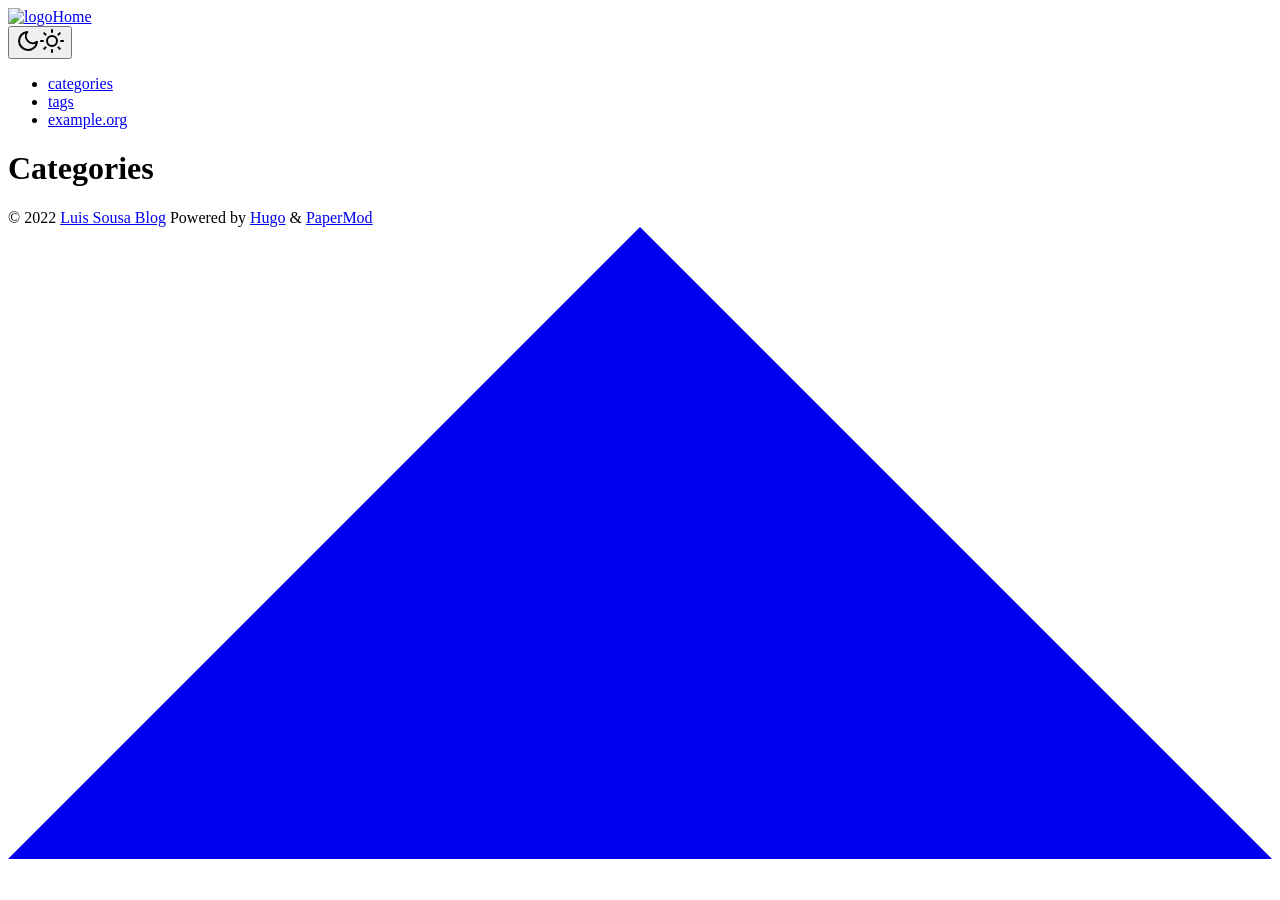
==== public/categories/index.html @ d92091a5 "add comments" ====
<!doctype html><html lang=en dir=auto><head><meta charset=utf-8><meta http-equiv=x-ua-compatible content="IE=edge"><meta name=viewport content="width=device-width,initial-scale=1,shrink-to-fit=no"><meta name=robots content="index, follow"><title>Categories | Luis Sousa Blog</title><meta name=keywords content><meta name=description content="DevOps, Security and random IT things"><meta name=author content="Luis Sousa"><link rel=canonical href=https://blog.nuvai.cloud/categories/><link crossorigin=anonymous href=/assets/css/stylesheet.0962348514cab58e0bdab9569c70a86b83d2b028b2ab593293e6b1dda96b3620.css integrity="sha256-CWI0hRTKtY4L2rlWnHCoa4PSsCiyq1kyk+ax3alrNiA=" rel="preload stylesheet" as=style><link rel=icon href=https://blog.nuvai.cloud/%3Clink%20/%20abs%20url%3E><link rel=icon type=image/png sizes=16x16 href=https://blog.nuvai.cloud/%3Clink%20/%20abs%20url%3E><link rel=icon type=image/png sizes=32x32 href=https://blog.nuvai.cloud/%3Clink%20/%20abs%20url%3E><link rel=apple-touch-icon href=https://blog.nuvai.cloud/%3Clink%20/%20abs%20url%3E><link rel=mask-icon href=https://blog.nuvai.cloud/%3Clink%20/%20abs%20url%3E><meta name=theme-color content="#2e2e33"><meta name=msapplication-TileColor content="#2e2e33"><link rel=alternate type=application/rss+xml href=https://blog.nuvai.cloud/categories/index.xml><noscript><style>#theme-toggle,.top-link{display:none}</style><style>@media(prefers-color-scheme:dark){:root{--theme: rgb(29, 30, 32);--entry: rgb(46, 46, 51);--primary: rgb(218, 218, 219);--secondary: rgb(155, 156, 157);--tertiary: rgb(65, 66, 68);--content: rgb(196, 196, 197);--hljs-bg: rgb(46, 46, 51);--code-bg: rgb(55, 56, 62);--border: rgb(51, 51, 51)}.list{background:var(--theme)}.list:not(.dark)::-webkit-scrollbar-track{background:0 0}.list:not(.dark)::-webkit-scrollbar-thumb{border-color:var(--theme)}}</style></noscript><meta property="og:title" content="Categories"><meta property="og:description" content="DevOps, Security and random IT things"><meta property="og:type" content="website"><meta property="og:url" content="https://blog.nuvai.cloud/categories/"><meta property="og:site_name" content="Luis Sousa Blog"><meta name=twitter:card content="summary"><meta name=twitter:title content="Categories"><meta name=twitter:description content="DevOps, Security and random IT things"></head><body class=list id=top><script>if(localStorage.getItem("pref-theme")==="dark"){document.body.classList.add('dark');}else if(localStorage.getItem("pref-theme")==="light"){document.body.classList.remove('dark')}else if(window.matchMedia('(prefers-color-scheme: dark)').matches){document.body.classList.add('dark');}</script><header class=header><nav class=nav><div class=logo><a href=https://blog.nuvai.cloud accesskey=h title="Home (Alt + H)"><img src=https://blog.nuvai.cloud/apple-touch-icon.png alt=logo aria-label=logo height=35>Home</a><div class=logo-switches><button id=theme-toggle accesskey=t title="(Alt + T)"><svg id="moon" xmlns="http://www.w3.org/2000/svg" width="24" height="24" viewBox="0 0 24 24" fill="none" stroke="currentcolor" stroke-width="2" stroke-linecap="round" stroke-linejoin="round"><path d="M21 12.79A9 9 0 1111.21 3 7 7 0 0021 12.79z"/></svg><svg id="sun" xmlns="http://www.w3.org/2000/svg" width="24" height="24" viewBox="0 0 24 24" fill="none" stroke="currentcolor" stroke-width="2" stroke-linecap="round" stroke-linejoin="round"><circle cx="12" cy="12" r="5"/><line x1="12" y1="1" x2="12" y2="3"/><line x1="12" y1="21" x2="12" y2="23"/><line x1="4.22" y1="4.22" x2="5.64" y2="5.64"/><line x1="18.36" y1="18.36" x2="19.78" y2="19.78"/><line x1="1" y1="12" x2="3" y2="12"/><line x1="21" y1="12" x2="23" y2="12"/><line x1="4.22" y1="19.78" x2="5.64" y2="18.36"/><line x1="18.36" y1="5.64" x2="19.78" y2="4.22"/></svg></button></div></div><ul id=menu><li><a href=https://blog.nuvai.cloud/categories/ title=categories><span class=active>categories</span></a></li><li><a href=https://blog.nuvai.cloud/tags/ title=tags><span>tags</span></a></li><li><a href=https://example.org title=example.org><span>example.org</span></a></li></ul></nav></header><main class=main><header class=page-header><h1>Categories</h1></header><ul class=terms-tags></ul></main><footer class=footer><span>&copy; 2022 <a href=https://blog.nuvai.cloud>Luis Sousa Blog</a></span>
<span>Powered by
<a href=https://gohugo.io/ rel="noopener noreferrer" target=_blank>Hugo</a> &
        <a href=https://github.com/adityatelange/hugo-PaperMod/ rel=noopener target=_blank>PaperMod</a></span></footer><a href=#top aria-label="go to top" title="Go to Top (Alt + G)" class=top-link id=top-link accesskey=g><svg xmlns="http://www.w3.org/2000/svg" viewBox="0 0 12 6" fill="currentcolor"><path d="M12 6H0l6-6z" /></svg></a><script>let menu=document.getElementById('menu')
if(menu){menu.scrollLeft=localStorage.getItem("menu-scroll-position");menu.onscroll=function(){localStorage.setItem("menu-scroll-position",menu.scrollLeft);}}
document.querySelectorAll('a[href^="#"]').forEach(anchor=>{anchor.addEventListener("click",function(e){e.preventDefault();var id=this.getAttribute("href").substr(1);if(!window.matchMedia('(prefers-reduced-motion: reduce)').matches){document.querySelector(`[id='${decodeURIComponent(id)}']`).scrollIntoView({behavior:"smooth"});}else{document.querySelector(`[id='${decodeURIComponent(id)}']`).scrollIntoView();}
if(id==="top"){history.replaceState(null,null," ");}else{history.pushState(null,null,`#${id}`);}});});</script><script>var mybutton=document.getElementById("top-link");window.onscroll=function(){if(document.body.scrollTop>800||document.documentElement.scrollTop>800){mybutton.style.visibility="visible";mybutton.style.opacity="1";}else{mybutton.style.visibility="hidden";mybutton.style.opacity="0";}};</script><script>document.getElementById("theme-toggle").addEventListener("click",()=>{if(document.body.className.includes("dark")){document.body.classList.remove('dark');localStorage.setItem("pref-theme",'light');}else{document.body.classList.add('dark');localStorage.setItem("pref-theme",'dark');}})</script></body></html>
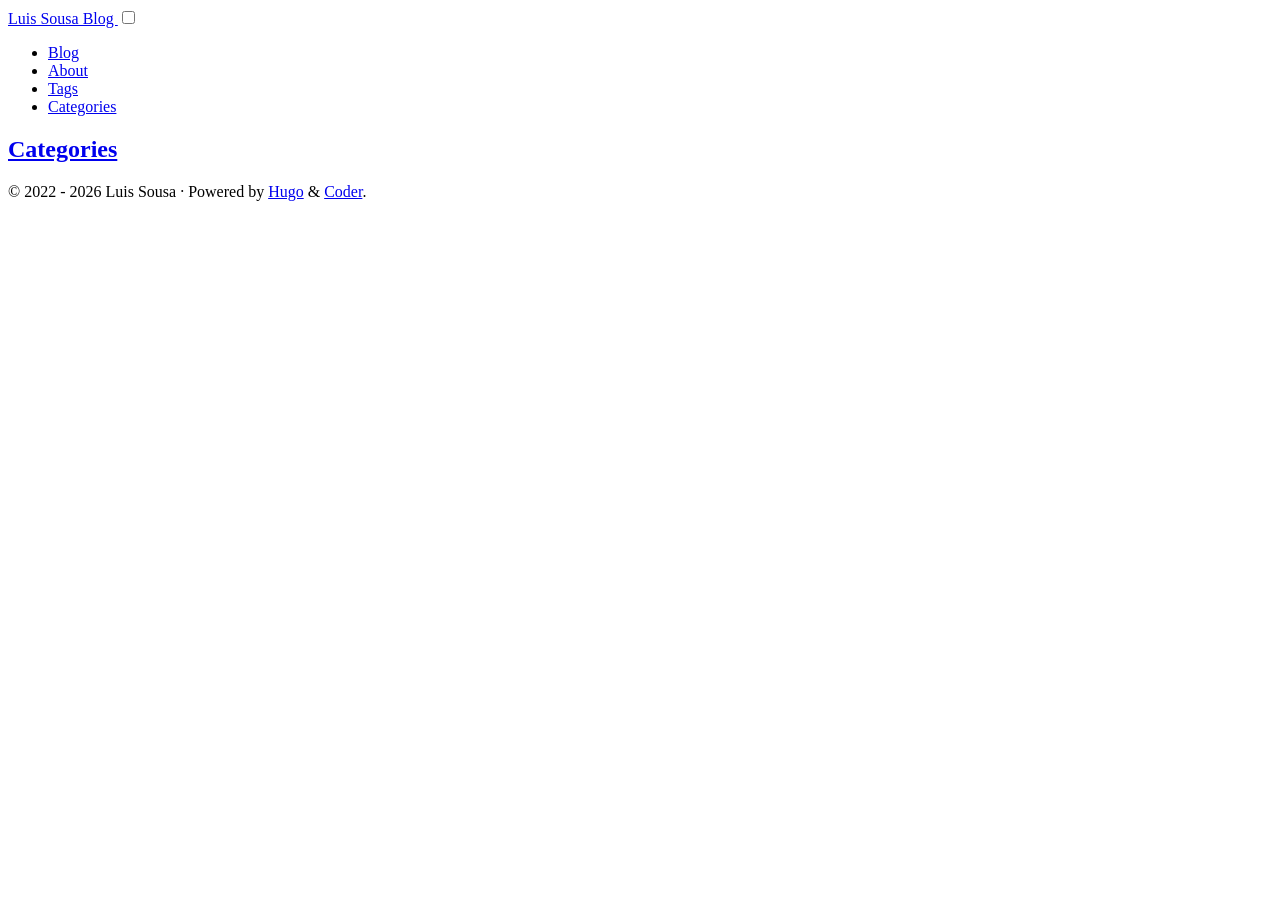
==== commit f8a12534: "Update blog configuration and layout - Changed theme from PaperMod to Hugo Coder in config.yaml. - U" ====
--- a/public/categories/index.html
+++ b/public/categories/index.html
@@ -1,7 +1,8 @@
-<!doctype html><html lang=en dir=auto><head><meta charset=utf-8><meta http-equiv=x-ua-compatible content="IE=edge"><meta name=viewport content="width=device-width,initial-scale=1,shrink-to-fit=no"><meta name=robots content="index, follow"><title>Categories | Luis Sousa Blog</title><meta name=keywords content><meta name=description content="DevOps, Security and random IT things"><meta name=author content="Luis Sousa"><link rel=canonical href=https://blog.nuvai.cloud/categories/><link crossorigin=anonymous href=/assets/css/stylesheet.0962348514cab58e0bdab9569c70a86b83d2b028b2ab593293e6b1dda96b3620.css integrity="sha256-CWI0hRTKtY4L2rlWnHCoa4PSsCiyq1kyk+ax3alrNiA=" rel="preload stylesheet" as=style><link rel=icon href=https://blog.nuvai.cloud/%3Clink%20/%20abs%20url%3E><link rel=icon type=image/png sizes=16x16 href=https://blog.nuvai.cloud/%3Clink%20/%20abs%20url%3E><link rel=icon type=image/png sizes=32x32 href=https://blog.nuvai.cloud/%3Clink%20/%20abs%20url%3E><link rel=apple-touch-icon href=https://blog.nuvai.cloud/%3Clink%20/%20abs%20url%3E><link rel=mask-icon href=https://blog.nuvai.cloud/%3Clink%20/%20abs%20url%3E><meta name=theme-color content="#2e2e33"><meta name=msapplication-TileColor content="#2e2e33"><link rel=alternate type=application/rss+xml href=https://blog.nuvai.cloud/categories/index.xml><noscript><style>#theme-toggle,.top-link{display:none}</style><style>@media(prefers-color-scheme:dark){:root{--theme: rgb(29, 30, 32);--entry: rgb(46, 46, 51);--primary: rgb(218, 218, 219);--secondary: rgb(155, 156, 157);--tertiary: rgb(65, 66, 68);--content: rgb(196, 196, 197);--hljs-bg: rgb(46, 46, 51);--code-bg: rgb(55, 56, 62);--border: rgb(51, 51, 51)}.list{background:var(--theme)}.list:not(.dark)::-webkit-scrollbar-track{background:0 0}.list:not(.dark)::-webkit-scrollbar-thumb{border-color:var(--theme)}}</style></noscript><meta property="og:title" content="Categories"><meta property="og:description" content="DevOps, Security and random IT things"><meta property="og:type" content="website"><meta property="og:url" content="https://blog.nuvai.cloud/categories/"><meta property="og:site_name" content="Luis Sousa Blog"><meta name=twitter:card content="summary"><meta name=twitter:title content="Categories"><meta name=twitter:description content="DevOps, Security and random IT things"></head><body class=list id=top><script>if(localStorage.getItem("pref-theme")==="dark"){document.body.classList.add('dark');}else if(localStorage.getItem("pref-theme")==="light"){document.body.classList.remove('dark')}else if(window.matchMedia('(prefers-color-scheme: dark)').matches){document.body.classList.add('dark');}</script><header class=header><nav class=nav><div class=logo><a href=https://blog.nuvai.cloud accesskey=h title="Home (Alt + H)"><img src=https://blog.nuvai.cloud/apple-touch-icon.png alt=logo aria-label=logo height=35>Home</a><div class=logo-switches><button id=theme-toggle accesskey=t title="(Alt + T)"><svg id="moon" xmlns="http://www.w3.org/2000/svg" width="24" height="24" viewBox="0 0 24 24" fill="none" stroke="currentcolor" stroke-width="2" stroke-linecap="round" stroke-linejoin="round"><path d="M21 12.79A9 9 0 1111.21 3 7 7 0 0021 12.79z"/></svg><svg id="sun" xmlns="http://www.w3.org/2000/svg" width="24" height="24" viewBox="0 0 24 24" fill="none" stroke="currentcolor" stroke-width="2" stroke-linecap="round" stroke-linejoin="round"><circle cx="12" cy="12" r="5"/><line x1="12" y1="1" x2="12" y2="3"/><line x1="12" y1="21" x2="12" y2="23"/><line x1="4.22" y1="4.22" x2="5.64" y2="5.64"/><line x1="18.36" y1="18.36" x2="19.78" y2="19.78"/><line x1="1" y1="12" x2="3" y2="12"/><line x1="21" y1="12" x2="23" y2="12"/><line x1="4.22" y1="19.78" x2="5.64" y2="18.36"/><line x1="18.36" y1="5.64" x2="19.78" y2="4.22"/></svg></button></div></div><ul id=menu><li><a href=https://blog.nuvai.cloud/categories/ title=categories><span class=active>categories</span></a></li><li><a href=https://blog.nuvai.cloud/tags/ title=tags><span>tags</span></a></li><li><a href=https://example.org title=example.org><span>example.org</span></a></li></ul></nav></header><main class=main><header class=page-header><h1>Categories</h1></header><ul class=terms-tags></ul></main><footer class=footer><span>&copy; 2022 <a href=https://blog.nuvai.cloud>Luis Sousa Blog</a></span>
-<span>Powered by
-<a href=https://gohugo.io/ rel="noopener noreferrer" target=_blank>Hugo</a> &
-        <a href=https://github.com/adityatelange/hugo-PaperMod/ rel=noopener target=_blank>PaperMod</a></span></footer><a href=#top aria-label="go to top" title="Go to Top (Alt + G)" class=top-link id=top-link accesskey=g><svg xmlns="http://www.w3.org/2000/svg" viewBox="0 0 12 6" fill="currentcolor"><path d="M12 6H0l6-6z" /></svg></a><script>let menu=document.getElementById('menu')
-if(menu){menu.scrollLeft=localStorage.getItem("menu-scroll-position");menu.onscroll=function(){localStorage.setItem("menu-scroll-position",menu.scrollLeft);}}
-document.querySelectorAll('a[href^="#"]').forEach(anchor=>{anchor.addEventListener("click",function(e){e.preventDefault();var id=this.getAttribute("href").substr(1);if(!window.matchMedia('(prefers-reduced-motion: reduce)').matches){document.querySelector(`[id='${decodeURIComponent(id)}']`).scrollIntoView({behavior:"smooth"});}else{document.querySelector(`[id='${decodeURIComponent(id)}']`).scrollIntoView();}
-if(id==="top"){history.replaceState(null,null," ");}else{history.pushState(null,null,`#${id}`);}});});</script><script>var mybutton=document.getElementById("top-link");window.onscroll=function(){if(document.body.scrollTop>800||document.documentElement.scrollTop>800){mybutton.style.visibility="visible";mybutton.style.opacity="1";}else{mybutton.style.visibility="hidden";mybutton.style.opacity="0";}};</script><script>document.getElementById("theme-toggle").addEventListener("click",()=>{if(document.body.className.includes("dark")){document.body.classList.remove('dark');localStorage.setItem("pref-theme",'light');}else{document.body.classList.add('dark');localStorage.setItem("pref-theme",'dark');}})</script></body></html>+<!doctype html><html lang=en><head><title>Categories · Luis Sousa Blog</title><meta charset=utf-8><meta name=viewport content="width=device-width,initial-scale=1"><meta name=color-scheme content="light dark"><meta name=author content="Luis Sousa"><meta name=description content="DevOps, Security and random IT things"><meta name=keywords content="Blog,DevOps,SRE,Cloud,Security"><meta name=twitter:card content="summary"><meta name=twitter:title content="Categories"><meta name=twitter:description content="DevOps, Security and random IT things"><meta property="og:url" content="https://blog.nuvai.cloud/categories/"><meta property="og:site_name" content="Luis Sousa Blog"><meta property="og:title" content="Categories"><meta property="og:description" content="DevOps, Security and random IT things"><meta property="og:locale" content="en"><meta property="og:type" content="website"><link rel=canonical href=https://blog.nuvai.cloud/categories/><link rel=preload href=/fonts/fa-brands-400.woff2 as=font type=font/woff2 crossorigin><link rel=preload href=/fonts/fa-regular-400.woff2 as=font type=font/woff2 crossorigin><link rel=preload href=/fonts/fa-solid-900.woff2 as=font type=font/woff2 crossorigin><link rel=stylesheet href=/css/coder.min.f6b1b35a7b02521b25338f6cf58975f9980a6c12847763fe35a48307758cd1e7.css integrity="sha256-9rGzWnsCUhslM49s9Yl1+ZgKbBKEd2P+NaSDB3WM0ec=" crossorigin=anonymous media=screen><link rel=stylesheet href=/css/coder-dark.min.a00e6364bacbc8266ad1cc81230774a1397198f8cfb7bcba29b7d6fcb54ce57f.css integrity="sha256-oA5jZLrLyCZq0cyBIwd0oTlxmPjPt7y6KbfW/LVM5X8=" crossorigin=anonymous media=screen><link rel=icon type=image/svg+xml href=/images/favicon.svg sizes=any><link rel=icon type=image/png href=/favicon/favicon-32x32.png sizes=32x32><link rel=icon type=image/png href=/favicon/favicon-16x16.png sizes=16x16><link rel=apple-touch-icon href=/favicon/apple-touch-icon.png><link rel=apple-touch-icon sizes=180x180 href=/favicon/apple-touch-icon.png><link rel=manifest href=/site.webmanifest><link rel=mask-icon href=/images/safari-pinned-tab.svg color=#5bbad5><link rel=alternate type=application/rss+xml href=/categories/index.xml title="Luis Sousa Blog"></head><body class="preload-transitions colorscheme-auto"><div class=float-container><a id=dark-mode-toggle class=colorscheme-toggle><i class="fa-solid fa-adjust fa-fw" aria-hidden=true></i></a></div><main class=wrapper><nav class=navigation><section class=container><a class=navigation-title href=https://blog.nuvai.cloud/>Luis Sousa Blog
+</a><input type=checkbox id=menu-toggle>
+<label class="menu-button float-right" for=menu-toggle><i class="fa-solid fa-bars fa-fw" aria-hidden=true></i></label><ul class=navigation-list><li class=navigation-item><a class=navigation-link href=/posts/>Blog</a></li><li class=navigation-item><a class=navigation-link href=/about/>About</a></li><li class=navigation-item><a class=navigation-link href=/tags/>Tags</a></li><li class=navigation-item><a class=navigation-link href=/categories/>Categories</a></li></ul></section></nav><div class=content><section class="container list"><header><h1 class=title><a class=title-link href=https://blog.nuvai.cloud/categories/>Categories</a></h1></header><ul></ul></section></div><footer class=footer><section class=container>©
+2022 -
+2026
+Luis Sousa
+·
+Powered by <a href=https://gohugo.io/ target=_blank rel=noopener>Hugo</a> & <a href=https://github.com/luizdepra/hugo-coder/ target=_blank rel=noopener>Coder</a>.</section></footer></main><script src=/js/coder.min.6ae284be93d2d19dad1f02b0039508d9aab3180a12a06dcc71b0b0ef7825a317.js integrity="sha256-auKEvpPS0Z2tHwKwA5UI2aqzGAoSoG3McbCw73gloxc="></script></body></html>
